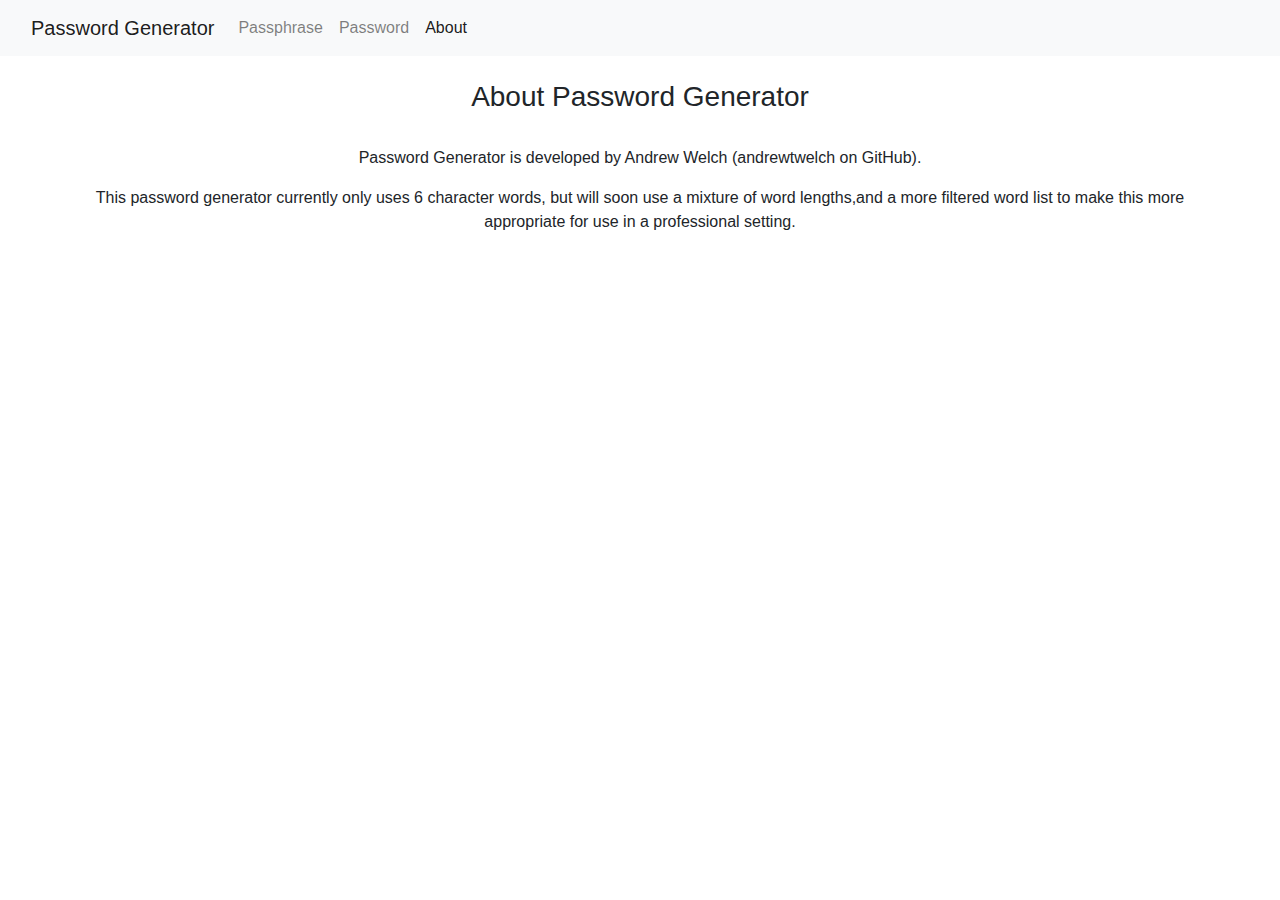
==== about.html @ 40922357 "Added standard password feature" ====
<!DOCTYPE html>
<html lang="en">

<head>
    <title>Password Generator - About</title>
    <meta charset="utf-8">
    <meta name="viewport" content="width=device-width, initial-scale=1, shrink-to-fit=no">
    <link href="https://stackpath.bootstrapcdn.com/bootstrap/4.4.1/css/bootstrap.min.css" rel="stylesheet"
        integrity="sha384-Vkoo8x4CGsO3+Hhxv8T/Q5PaXtkKtu6ug5TOeNV6gBiFeWPGFN9MuhOf23Q9Ifjh" crossorigin="anonymous">
</head>

<body>
    <nav class="navbar navbar-expand-lg navbar-light bg-light">
        <div class="container-fluid">
            <a class="navbar-brand" href="/index.html">Password Generator</a>
            <button class="navbar-toggler" type="button" data-toggle="collapse" data-target="#navbarSupportedContent"
                aria-controls="navbarSupportedContent" aria-expanded="false" aria-label="Toggle navigation">
                <span class="navbar-toggler-icon"></span>
            </button>
            <div class="collapse navbar-collapse" id="navbarSupportedContent">
                <ul class="navbar-nav mr-auto">
                    <li id="navPassphrase" class="nav-item">
                        <a class="nav-link" href="/index.html">Passphrase</a>
                    </li>
                    <li id="navPassword" class="nav-item">
                        <a class="nav-link" href="/password.html">Password</a>
                    </li>
                    <li id="navAbout" class="nav-item">
                        <a class="nav-link active" href="/about.html">About</a>
                    </li>
                </ul>
                <ul class="navbar-nav navbar-right">
                    <li id="message-field"></li>
                </ul>
            </div>
        </div>
    </nav>
    <br>
    <div class="container" id="mainContainer">
        <h3 class="text-center">About Password Generator</h3><br>
        <p class="text-center">Password Generator is developed by Andrew Welch (andrewtwelch on GitHub).</p>
        <p class="text-center">This password generator currently only uses 6 character words, but will soon use a
            mixture of word lengths,and a more filtered word list to make this more appropriate for use in a
            professional setting.</p>
    </div>

    <script src="app.js"></script>
    <script src="https://cdnjs.cloudflare.com/ajax/libs/jquery/3.4.1/jquery.min.js"
        integrity="sha256-CSXorXvZcTkaix6Yvo6HppcZGetbYMGWSFlBw8HfCJo=" crossorigin="anonymous"></script>
    <script src="https://cdnjs.cloudflare.com/ajax/libs/popper.js/1.16.0/umd/popper.min.js"
        integrity="sha256-x3YZWtRjM8bJqf48dFAv/qmgL68SI4jqNWeSLMZaMGA=" crossorigin="anonymous"></script>
    <script src="https://stackpath.bootstrapcdn.com/bootstrap/4.4.1/js/bootstrap.min.js"
        integrity="sha384-wfSDF2E50Y2D1uUdj0O3uMBJnjuUD4Ih7YwaYd1iqfktj0Uod8GCExl3Og8ifwB6"
        crossorigin="anonymous"></script>


</body>

</html>
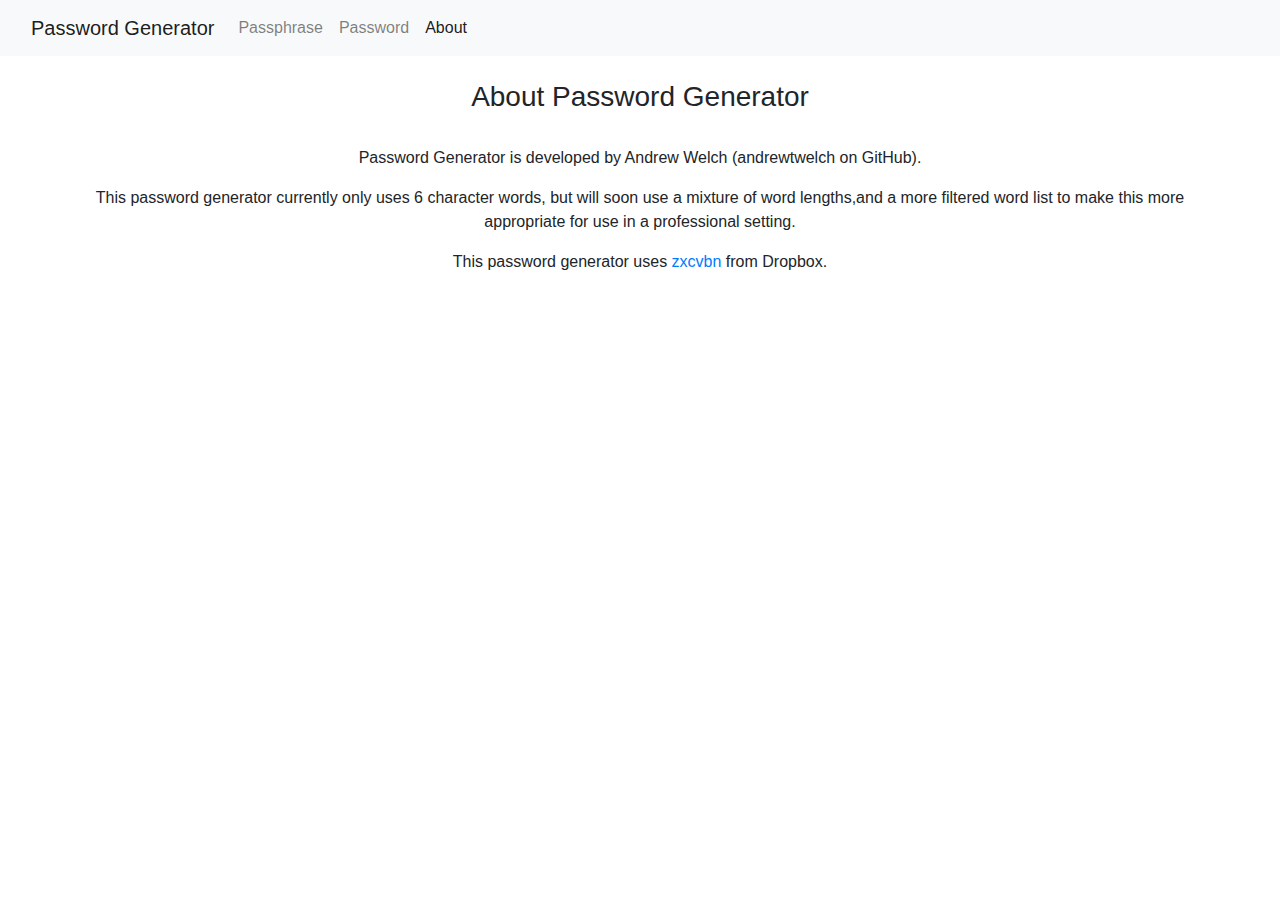
==== commit f3d7659d: "Added password crack length feature" ====
--- a/about.html
+++ b/about.html
@@ -42,6 +42,7 @@
         <p class="text-center">This password generator currently only uses 6 character words, but will soon use a
             mixture of word lengths,and a more filtered word list to make this more appropriate for use in a
             professional setting.</p>
+        <p class="text-center">This password generator uses <a href="https://github.com/dropbox/zxcvbn">zxcvbn</a> from Dropbox.</p>
     </div>
 
     <script src="app.js"></script>
@@ -52,8 +53,6 @@
     <script src="https://stackpath.bootstrapcdn.com/bootstrap/4.4.1/js/bootstrap.min.js"
         integrity="sha384-wfSDF2E50Y2D1uUdj0O3uMBJnjuUD4Ih7YwaYd1iqfktj0Uod8GCExl3Og8ifwB6"
         crossorigin="anonymous"></script>
-
-
 </body>
 
 </html>